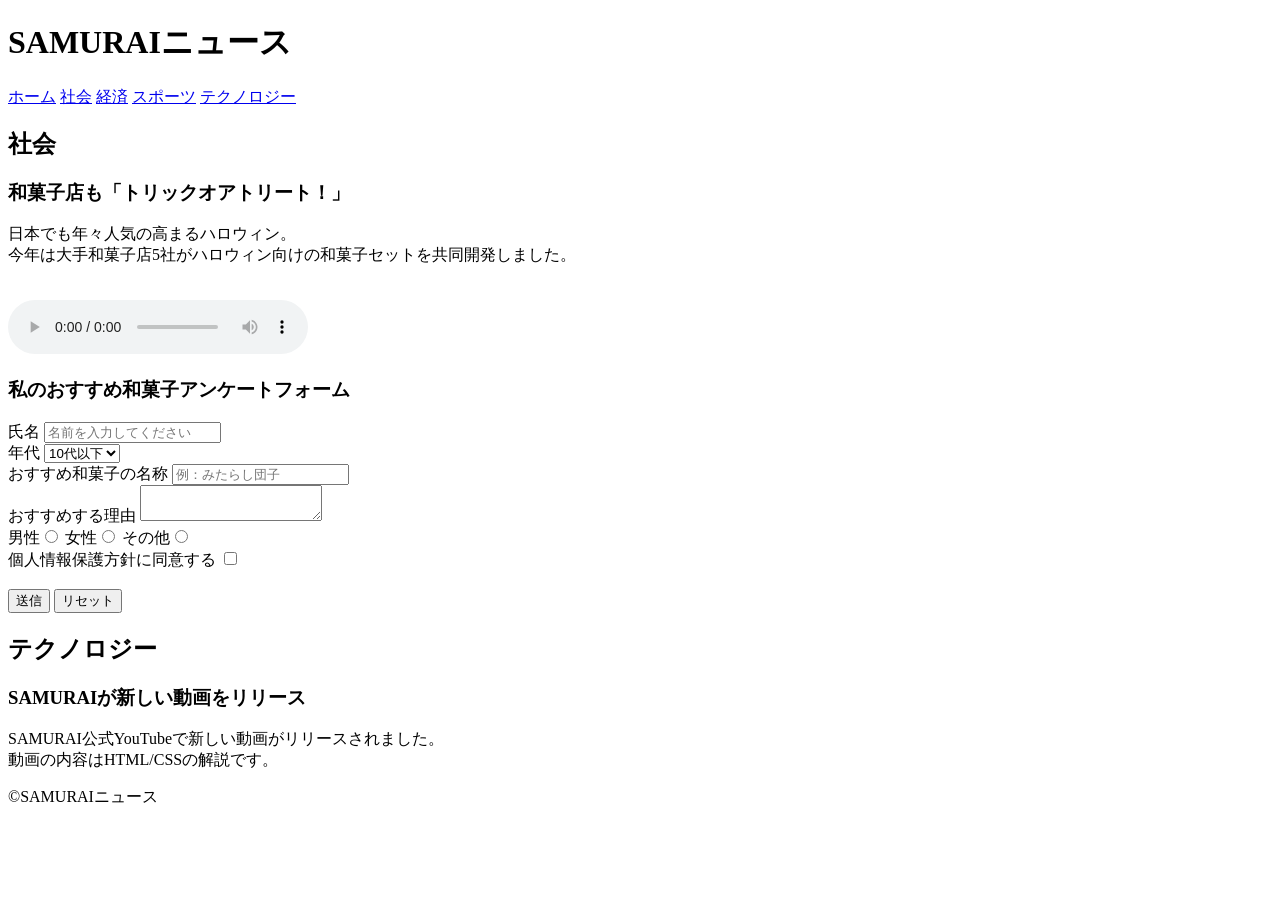
==== kadai_008/kadai_008.html @ 12e292aa "Add files via upload 課題８をアップロード" ====
<!doctype html>
<html>
  <head>
    <title>8章課題</title>
    <meta name="description" content="このページは8章の課題です。" />
    <meta charset="UTF-8" />
  </head>
  <body>
    <header>
      <h1>SAMURAIニュース</h1>
      <nav>
        <a
          href="https://www.sejuku.net/?_gl=1*1o9l705*_gcl_au*NjQyOTE5NjIuMTc2NzUwNDQ1Nw..*_ga*MTY0MzkzMDEyOC4xNzU5NzI4MDYz*_ga_8Y6TNFRTP7*czE3NjkwNTU1MDYkbzkxJGcxJHQxNzY5MDU2NzcwJGo0OCRsMCRoMA.."
          >ホーム</a
        >
        <a
          href="https://www.sejuku.net/?_gl=1*1o9l705*_gcl_au*NjQyOTE5NjIuMTc2NzUwNDQ1Nw..*_ga*MTY0MzkzMDEyOC4xNzU5NzI4MDYz*_ga_8Y6TNFRTP7*czE3NjkwNTU1MDYkbzkxJGcxJHQxNzY5MDU2NzcwJGo0OCRsMCRoMA.."
          >社会</a
        >
        <a
          href="https://www.sejuku.net/?_gl=1*1o9l705*_gcl_au*NjQyOTE5NjIuMTc2NzUwNDQ1Nw..*_ga*MTY0MzkzMDEyOC4xNzU5NzI4MDYz*_ga_8Y6TNFRTP7*czE3NjkwNTU1MDYkbzkxJGcxJHQxNzY5MDU2NzcwJGo0OCRsMCRoMA.."
          >経済</a
        >
        <a
          href="https://www.sejuku.net/?_gl=1*1o9l705*_gcl_au*NjQyOTE5NjIuMTc2NzUwNDQ1Nw..*_ga*MTY0MzkzMDEyOC4xNzU5NzI4MDYz*_ga_8Y6TNFRTP7*czE3NjkwNTU1MDYkbzkxJGcxJHQxNzY5MDU2NzcwJGo0OCRsMCRoMA.."
          >スポーツ</a
        >
        <a
          href="https://www.sejuku.net/?_gl=1*1o9l705*_gcl_au*NjQyOTE5NjIuMTc2NzUwNDQ1Nw..*_ga*MTY0MzkzMDEyOC4xNzU5NzI4MDYz*_ga_8Y6TNFRTP7*czE3NjkwNTU1MDYkbzkxJGcxJHQxNzY5MDU2NzcwJGo0OCRsMCRoMA.."
          >テクノロジー</a
        >
      </nav>
    </header>
    <main>
      <article>
        <h2>社会</h2>
        <section>
          <h3>和菓子店も「トリックオアトリート！」</h3>
          <p>
            日本でも年々人気の高まるハロウィン。
            <br />
            今年は大手和菓子店5社がハロウィン向けの和菓子セットを共同開発しました。
          </p>
          <br />
          <audio
            src="C:\Users\yamat\OneDrive\デスクトップ\kadai_008\ichi.mp3"
            controls
          ></audio>
        </section>
        <section>
          <h3>私のおすすめ和菓子アンケートフォーム</h3>
          <form>
            <label>氏名</label>
            <input type="text" placeholder="名前を入力してください" />
            <br />

            <label>年代</label>
            <select>
              <option>10代以下</option>
              <option>20代</option>
              <option>30代</option>
              <option>40代以上</option>
            </select>
            <br />

            <label>おすすめ和菓子の名称</label>
            <input type="text" placeholder="例：みたらし団子" />
            <br />

            <label>おすすめする理由</label>
            <textarea></textarea>
            <br />

            <label>男性</label><input type="radio" name="gender" />
            <label>女性</label><input type="radio" name="gender" />
            <label>その他</label><input type="radio" name="gender" />
            <br />

            <label>個人情報保護方針に同意する</label>
            <input type="checkbox" />
            <br />
            <br />

            <input type="submit" value="送信" />
            <input type="reset" value="リセット" />
          </form>
        </section>
      </article>
      <article>
        <h2>テクノロジー</h2>
        <section>
          <h3>SAMURAIが新しい動画をリリース</h3>
          <p>
            SAMURAI公式YouTubeで新しい動画がリリースされました。
            <br />
            動画の内容はHTML/CSSの解説です。
          </p>
        </section>
      </article>
    </main>
    <footer>
      <p>&copy;SAMURAIニュース</p>
    </footer>
  </body>
</html>
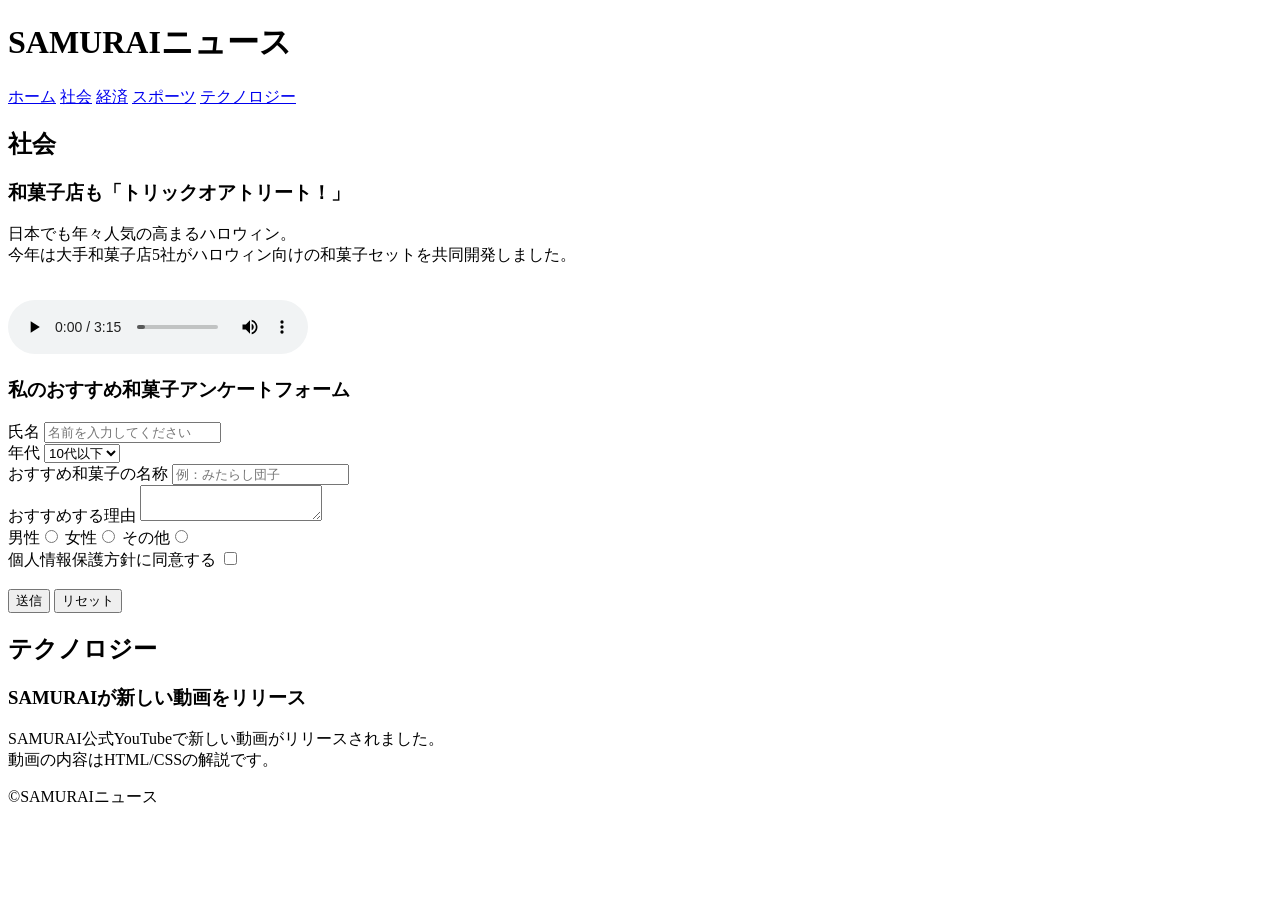
==== commit 97a127b7: "課題8をアップロード" ====
--- a/kadai_008/kadai_008.html
+++ b/kadai_008/kadai_008.html
@@ -42,10 +42,7 @@
             今年は大手和菓子店5社がハロウィン向けの和菓子セットを共同開発しました。
           </p>
           <br />
-          <audio
-            src="C:\Users\yamat\OneDrive\デスクトップ\kadai_008\ichi.mp3"
-            controls
-          ></audio>
+          <audio src="ichi.mp3" controls></audio>
         </section>
         <section>
           <h3>私のおすすめ和菓子アンケートフォーム</h3>
